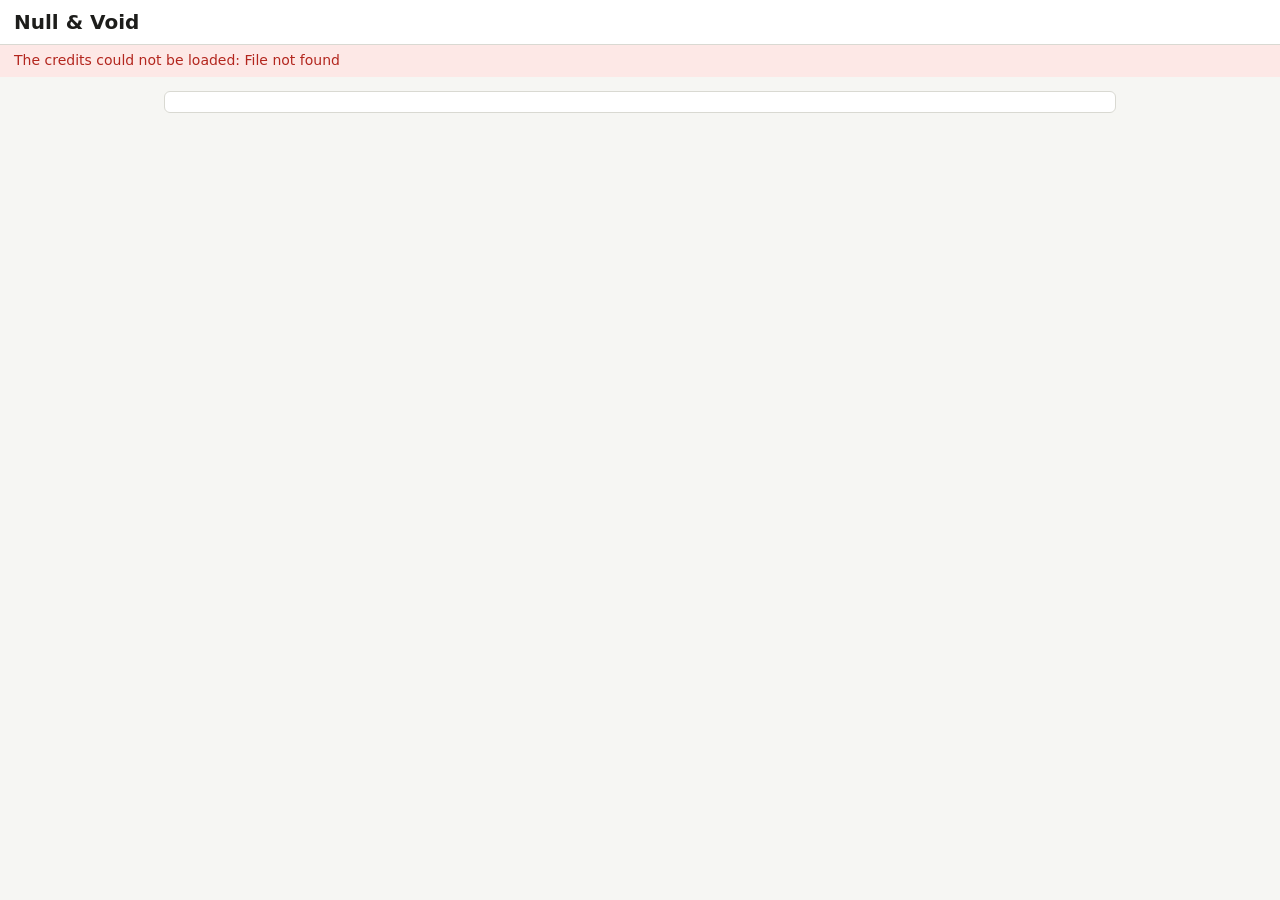
==== web/credits.html @ 0f89e5fa "Credits page, linked from the top row of every page; its text is docs/credits.md Co-Authored-By: Cla" ====
<!doctype html>
<html lang="en">
<head>
  <meta charset="utf-8">
  <meta name="viewport" content="width=device-width, initial-scale=1">
  <title>Null &amp; Void: credits</title>
  <link rel="stylesheet" href="/web/style.css">
</head>
<body>
  <header>
    <h1><a href="/" style="color:inherit;text-decoration:none">Null &amp; Void</a></h1>
  </header>
  <div class="error-bar" id="error"></div>
  <div class="lobby"><section class="panel credits" id="credits"></section></div>
  <script src="/web/credits.js"></script>
</body>
</html>
---- web/style.css ----
/* Null & Void web client: plain and functional (specification 7.2). */
:root {
  --bg: #f6f6f3;
  --panel: #ffffff;
  --ink: #1d1d1b;
  --muted: #6b6b66;
  --line: #d9d9d2;
  --accent: #2b5fab;
  --act: #fff3c4;
  --bad: #b3261e;
  --good: #23743b;
}
* { box-sizing: border-box; }
body { margin: 0; font: 14px/1.4 system-ui, "Segoe UI", sans-serif; color: var(--ink); background: var(--bg); }
h1 { font-size: 20px; margin: 0; }
h2 { font-size: 15px; margin: 0 0 6px; display: flex; justify-content: space-between; align-items: baseline; }
h3 { font-size: 13px; margin: 10px 0 4px; color: var(--muted); text-transform: uppercase; letter-spacing: .03em; }
a { color: var(--accent); }
button { font: inherit; padding: 3px 10px; border: 1px solid var(--accent); border-radius: 4px; background: #fff; color: var(--accent); cursor: pointer; margin: 2px 4px 2px 0; }
button:hover { background: #eef3fb; }
button.primary { background: var(--accent); color: #fff; }
button.primary:hover { background: #224d8c; }
button:disabled { opacity: .5; cursor: default; }
input, select, textarea { font: inherit; padding: 2px 4px; border: 1px solid var(--line); border-radius: 3px; background: #fff; }
input[type=number] { width: 4.5em; }
textarea { width: 100%; }
table { border-collapse: collapse; }
td, th { border: 1px solid var(--line); padding: 2px 6px; text-align: left; vertical-align: top; }
th { background: #f0f0ea; font-weight: 600; }
pre { white-space: pre-wrap; font: 12px/1.35 Consolas, "Cascadia Mono", monospace; margin: 0; }
.muted { color: var(--muted); }
.bad { color: var(--bad); }
.good { color: var(--good); }
.small { font-size: 12px; }

header { display: flex; gap: 16px; align-items: center; padding: 8px 14px; background: #fff; border-bottom: 1px solid var(--line); position: sticky; top: 0; z-index: 2; flex-wrap: wrap; }
header .status { flex: 1; }
header .warn-shot { background: #ffe3c2; padding: 0 4px; border-radius: 3px; }
header .you-act { background: var(--act); padding: 2px 8px; border-radius: 3px; font-weight: 600; }
.error-bar { background: #fde8e6; color: var(--bad); padding: 6px 14px; display: none; }
.banner { background: #e6f0e6; padding: 8px 14px; font-weight: 600; }

main { display: grid; grid-template-columns: minmax(420px, 1.2fr) minmax(380px, 1fr); gap: 12px; padding: 12px; align-items: start; }
.column { display: flex; flex-direction: column; gap: 12px; min-width: 0; }
.panel { background: var(--panel); border: 1px solid var(--line); border-radius: 6px; padding: 10px 12px; overflow-x: auto; }
.panel.act { border-color: #e0b400; box-shadow: 0 0 0 2px var(--act); }
.panel .toggle { font-weight: normal; font-size: 12px; }

.grid td.specialty, .legend .specialty { font-weight: 600; background: #dff0df; }
.grid td.sensor, .legend .sensor { background: #e0eaf8; }
.grid td.unsensed, .legend .unsensed { color: var(--muted); font-style: italic; }
.grid td.hidden { color: var(--muted); }
.legend span { padding: 0 4px; border-radius: 3px; }
.grid th.hot { background: #ffe3c2; }
.warn-bad { color: var(--bad); background: #fde8e6; padding: 2px 6px; border-radius: 3px; margin: 4px 0; font-weight: 600; }
.warn { color: #7a4f00; background: #fff3c4; padding: 2px 6px; border-radius: 3px; margin: 4px 0; }
tr.past td { color: #8a8a85; }
tr.current td { font-weight: 700; }
.chip { display: inline-block; padding: 0 6px; border-radius: 9px; font-size: 12px; color: #fff; }
.form-row { margin: 4px 0; }
.option { border-top: 1px dashed var(--line); padding: 6px 0; }
.option:first-child { border-top: none; }
.log { max-height: 320px; overflow-y: auto; font-size: 12px; }
.log div { border-bottom: 1px solid #f0f0ea; padding: 1px 0; }
.lobby { max-width: 980px; margin: 0 auto; padding: 14px; display: flex; flex-direction: column; gap: 12px; }
.seat-row { display: flex; gap: 8px; margin: 3px 0; align-items: center; }
.links input { width: 100%; }

@media (max-width: 900px) { main { grid-template-columns: 1fr; } }

/* Debrief page (specification 10) and spectator mode (7.3) */
.debrief { max-width: 1200px; margin: 0 auto; padding: 12px; display: flex; flex-direction: column; gap: 12px; }
.credits h1 { margin-bottom: 8px; }
.credits h2 { display: block; margin-top: 14px; }
.debrief pre { max-height: 240px; overflow-y: auto; }
.replay { display: flex; flex-wrap: wrap; gap: 6px; align-items: center; }
.replay input[type=number] { width: 6em; }
.truth { color: var(--bad); font-size: 12px; }
@media print {
  .no-print, header button, .error-bar { display: none !important; }
  header { position: static; }
  body { background: #fff; }
  .panel { break-inside: avoid; border-color: #bbb; }
}
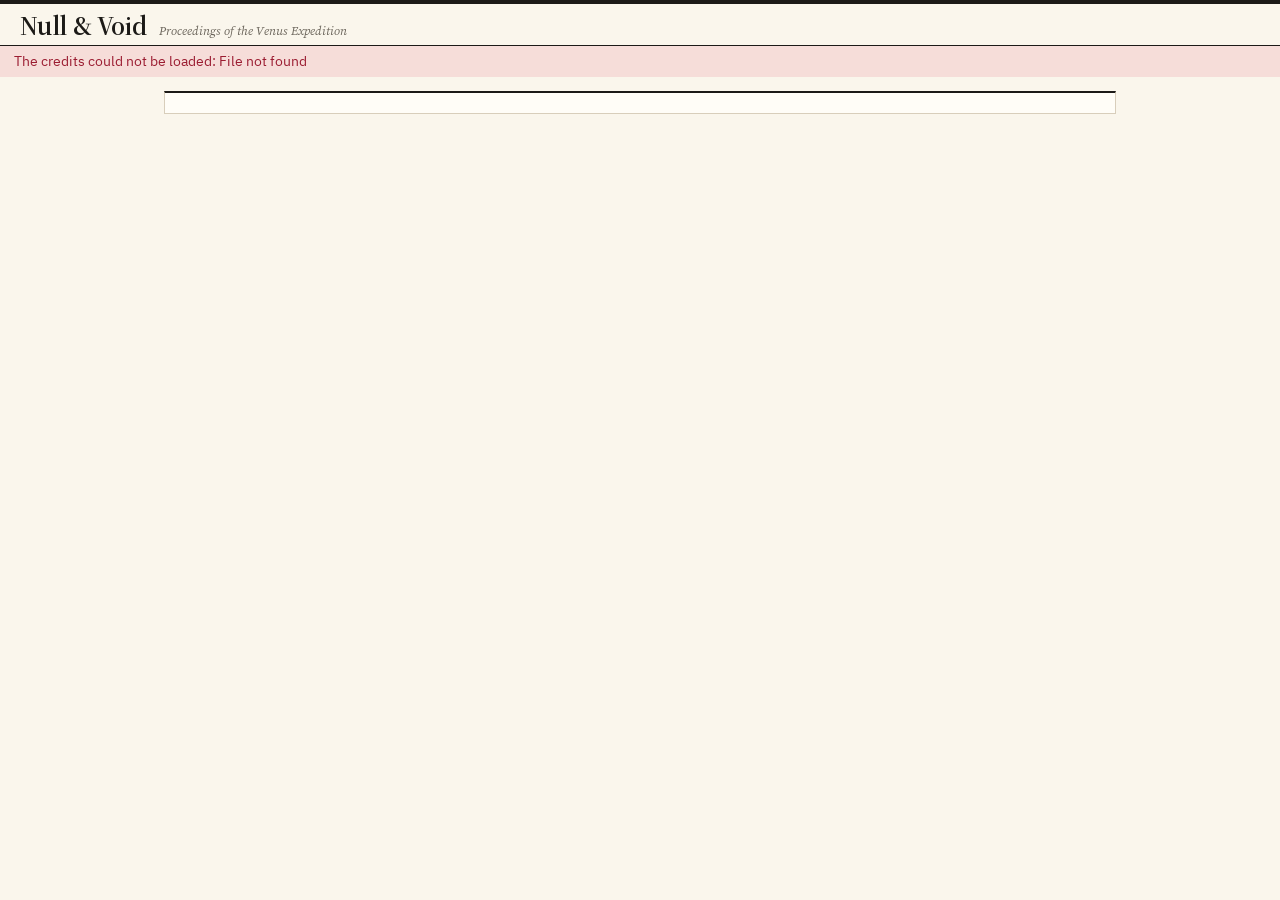
==== commit 44660fbc: "Web client: light and dark themes, and a phase bar The light theme (default) follows the rulebook PD" ====
--- a/web/credits.html
+++ b/web/credits.html
@@ -1,10 +1,12 @@
 <!doctype html>
-<html lang="en">
+<html lang="en" class="theme-light">
 <head>
   <meta charset="utf-8">
   <meta name="viewport" content="width=device-width, initial-scale=1">
   <title>Null &amp; Void: credits</title>
   <link rel="stylesheet" href="/web/style.css">
+  <link rel="stylesheet" href="/web/themes.css">
+  <script src="/web/theme.js"></script>
 </head>
 <body>
   <header>
--- a/web/style.css
+++ b/web/style.css
@@ -1,4 +1,5 @@
-/* Null & Void web client: plain and functional (specification 7.2). */
+/* Null & Void web client (specification 7.2): the layout, with plain fallback colours. The looks the
+   players see, light and dark, are in themes.css. */
 :root {
   --bg: #f6f6f3;
   --panel: #ffffff;
@@ -36,22 +37,15 @@
 header { display: flex; gap: 16px; align-items: center; padding: 8px 14px; background: #fff; border-bottom: 1px solid var(--line); position: sticky; top: 0; z-index: 2; flex-wrap: wrap; }
 header .status { flex: 1; }
 header .warn-shot { background: #ffe3c2; padding: 0 4px; border-radius: 3px; }
-header .you-act { background: var(--act); padding: 2px 8px; border-radius: 3px; font-weight: 600; }
+header .you-act { margin-left: 6px; background: var(--act); padding: 2px 8px; border-radius: 3px; font-weight: 600; }
 .error-bar { background: #fde8e6; color: var(--bad); padding: 6px 14px; display: none; }
 .banner { background: #e6f0e6; padding: 8px 14px; font-weight: 600; }
 
 main { display: grid; grid-template-columns: minmax(420px, 1.2fr) minmax(380px, 1fr); gap: 12px; padding: 12px; align-items: start; }
 .column { display: flex; flex-direction: column; gap: 12px; min-width: 0; }
 .panel { background: var(--panel); border: 1px solid var(--line); border-radius: 6px; padding: 10px 12px; overflow-x: auto; }
-.panel.act { border-color: #e0b400; box-shadow: 0 0 0 2px var(--act); }
 .panel .toggle { font-weight: normal; font-size: 12px; }
 
-.grid td.specialty, .legend .specialty { font-weight: 600; background: #dff0df; }
-.grid td.sensor, .legend .sensor { background: #e0eaf8; }
-.grid td.unsensed, .legend .unsensed { color: var(--muted); font-style: italic; }
-.grid td.hidden { color: var(--muted); }
-.legend span { padding: 0 4px; border-radius: 3px; }
-.grid th.hot { background: #ffe3c2; }
 .warn-bad { color: var(--bad); background: #fde8e6; padding: 2px 6px; border-radius: 3px; margin: 4px 0; font-weight: 600; }
 .warn { color: #7a4f00; background: #fff3c4; padding: 2px 6px; border-radius: 3px; margin: 4px 0; }
 tr.past td { color: #8a8a85; }
@@ -67,6 +61,146 @@
 .links input { width: 100%; }
 
 @media (max-width: 900px) { main { grid-template-columns: 1fr; } }
+
+
+/* The board (specification 7.4): one column grid shared by every strip */
+:root { --fits: #e6effb; --same: #6fa3e8; --head-bg: #f0f0ea; --hover: #eef3fb; --blank: #b9b9b0; --top-h: 90px; --task-h: 0px; --ni: 1; --no: 1; }
+body.tiles-tall { --head: 116px; --cell: 80px; --tile: 42px; }
+body.tiles-compact { --head: 92px; --cell: 122px; --tile: 21px; }
+.top { position: sticky; top: 0; z-index: 6; background: var(--bg); }
+.top header { position: static; }
+.cols { display: grid; grid-template-columns: var(--head) repeat(var(--ni), var(--cell)) 16px repeat(var(--no), var(--cell)) minmax(150px, 1fr); column-gap: 3px; align-items: center; }
+.columns { background: var(--head-bg); border-bottom: 1px solid var(--line); padding: 3px 20px; }
+.columns .c { font-size: 11px; line-height: 1.1; text-align: center; }
+.columns .c b { display: block; }
+
+#board { grid-template-columns: minmax(0, 1fr) 330px; gap: 10px; padding: 8px 12px 24px; }
+#board .column { gap: 8px; }
+#board .panel { padding: 5px 6px; overflow: visible; }
+#board .side .panel { overflow-x: auto; }
+#board .panel > h2 { display: flex; flex-wrap: wrap; justify-content: flex-start; gap: 4px 8px; align-items: center; margin: -5px -6px 0; padding: 5px 8px; font-size: 13px; cursor: pointer; user-select: none; border-radius: 6px; }
+#board .panel > h2:hover { background: var(--hover); }
+#board .panel.closed > :not(h2), #board .panel.closed .h-note, #board .panel.closed .h-task { display: none; }
+.h-note { font-weight: 400; font-size: 11.5px; color: var(--muted); }
+.h-right { margin-left: auto; display: inline-flex; gap: 6px; align-items: center; }
+.h-right button, .tail button, .cite button, .box-foot button { margin: 0; }
+.flip { border: 0; background: transparent; color: var(--muted); padding: 0 2px; margin: 0; font-size: 14px; line-height: 1; }
+.pin { border: 0; background: transparent; padding: 1px 3px; color: var(--muted); display: inline-flex; }
+.pin svg { width: 15px; height: 15px; fill: none; stroke: currentColor; stroke-width: 1.8; }
+.pin.on, .pin.on:hover { background: transparent; color: var(--accent); }
+.pin.on svg { fill: currentColor; }
+.flip:hover, .pin:hover { background: transparent; color: var(--accent); }
+
+#actions-panel.pinned { position: sticky; top: var(--top-h); z-index: 5; }
+#actions-panel.pinned #actions { max-height: 42vh; overflow-y: auto; overflow-x: hidden; }
+#actions-panel.pinned #actions.whole { max-height: calc(100vh - var(--top-h) - 50px); }
+#selection-panel.pinned { position: sticky; top: calc(var(--top-h) + var(--task-h)); z-index: 4; }
+#actions-panel.act { background: var(--act); border-color: #e6d48c; }
+#board .selection { border-color: var(--accent); }
+.legend { display: inline-flex; flex-wrap: wrap; gap: 3px 12px; font-size: 11px; font-weight: 400; color: var(--muted); align-items: center; }
+.swatch { display: inline-block; width: 12px; height: 12px; border-radius: 3px; vertical-align: -2px; margin-right: 3px; border: 1px solid var(--line); }
+.swatch.fits { background: var(--fits); }
+.swatch.same { background: var(--same); }
+.group-label { font-size: 11px; color: var(--muted); padding: 3px 2px 1px; }
+.rows, #grid, #records, #ideas, #literature, #portal, #world, .record-area { display: flex; flex-direction: column; gap: 2px; }
+#records, #portal, .report { gap: 6px; }
+.report { display: flex; flex-direction: column; }
+.record-area { border: 1px solid var(--blank); border-radius: 5px; margin-inline: -1px; padding-bottom: 2px; }
+.record-area .group-label { font-weight: 700; font-size: 12px; color: var(--ink); padding: 3px 5px 1px; }
+
+.strip { border-radius: 4px; padding: 3px 0; border: 1px solid transparent; }
+.tiles-compact .strip { padding: 1px 0; border-bottom-color: var(--line); border-radius: 0; }
+.strip.can-select { cursor: pointer; }
+.strip.can-select:hover { background: var(--hover); }
+.strip:focus-visible { outline: 2px solid var(--accent); outline-offset: 1px; }
+.head { min-width: 0; padding-left: 4px; line-height: 1.15; }
+.head b { font-size: 13px; }
+.head .sub { font-size: 11px; color: var(--muted); display: block; }
+.head .sub b { font-size: inherit; color: var(--ink); }
+.hot-topic { width: 22px; height: 22px; vertical-align: -5px; margin-left: 4px; }
+.arrow { text-align: center; color: var(--muted); }
+.tail { min-width: 0; font-size: 11.5px; display: flex; flex-wrap: wrap; gap: 2px 6px; align-items: center; padding-right: 3px; line-height: 1.2; }
+.tail button { padding: 0 7px; font-size: 11.5px; }
+.row-text { grid-column: 2 / -2; color: var(--muted); font-style: italic; font-size: 12px; padding-left: 6px; }
+.pair { display: inline-flex; gap: 3px; align-items: center; }
+
+.strip.is-sel { outline: 3px solid var(--accent); outline-offset: -1px; background: var(--panel); }
+.strip.is-fits { background: var(--fits); border-color: #c9dcf5; }
+.strip.is-same { background: var(--same); border-color: var(--accent); }
+.strip.is-same .sub, .strip.is-same .n, .strip.is-same .arrow, .strip.is-same .tail { color: var(--ink); }
+.strip.is-off { opacity: .33; }
+#actions-panel .strip.is-off { opacity: .45; }
+
+.cell { position: relative; min-width: 0; }
+.t { display: flex; flex-direction: column; align-items: center; gap: 1px; width: 100%; }
+.t img, .ph { width: var(--tile); height: var(--tile); flex: none; }
+.t img { display: block; }
+.ph { border: 1.5px dashed var(--blank); border-radius: 9px; display: flex; align-items: center; justify-content: center; color: var(--muted); }
+.n { font-size: 10.5px; line-height: 1.05; text-align: center; overflow-wrap: anywhere; }
+.t.empty .n { color: var(--muted); font-style: italic; }
+.tiles-compact .t { flex-direction: row; gap: 4px; height: 25px; border-radius: 4px; background: var(--c, #e8e8e2); color: var(--ct, var(--ink)); padding: 0 5px 0 2px; justify-content: flex-start; }
+.tiles-compact .t .n { text-align: left; font-size: 11.5px; font-weight: 600; }
+.tiles-compact .t.empty { background: transparent; border: 1px dashed var(--blank); padding-left: 6px; }
+.tiles-compact .t.empty .ph { display: none; }
+.tiles-compact .t.empty .n { font-weight: 400; font-size: 11px; }
+.t.is-specialty .ph, .tiles-compact .t.is-specialty { background: #dff0df; }
+.t.is-sensor .ph, .tiles-compact .t.is-sensor { background: #e0eaf8; }
+.badge { position: absolute; top: 0; right: 7px; font-size: 9.5px; line-height: 1; background: #1f4ea1; color: #fff; padding: 2px 3px; border-radius: 3px; }
+.tiles-compact .badge { top: 6px; right: 3px; padding: 1px 2px; font-size: 9px; }
+.cell .truth { text-align: center; font-size: 10.5px; line-height: 1.1; }
+.plus { position: absolute; inset: 0; padding: 0; margin: 0; border: 1px solid transparent; border-radius: 6px; background: transparent; color: var(--accent); font-size: 26px; line-height: 1; font-weight: 300; }
+.plus:hover { background: rgba(43, 95, 171, .14); border-color: var(--accent); }
+.plus.on { background: rgba(35, 116, 59, .22); border-color: var(--good); color: var(--good); }
+.tiles-compact .plus { font-size: 18px; }
+.picker { display: block; width: 100%; padding: 2px 0; margin: 0; border: 1px solid var(--accent); border-radius: 5px; background: var(--panel); color: inherit; }
+.tiles-compact .picker { padding: 0; border: 0; background: transparent; }
+
+.cite { display: flex; flex-wrap: wrap; gap: 3px 5px; align-items: center; padding: 3px 5px; font-size: 12px; }
+.cite button { font-size: 11.5px; padding: 0 7px; }
+.cite button.auto { background: #cfe2fb; }
+button.on, button.on:hover { background: var(--accent); color: #fff; }
+button.commit-waiting, button.commit-waiting:hover { background: #e4e4de; border-color: var(--blank); color: var(--muted); }
+.note-bad { font-size: 12px; color: var(--bad); }
+
+.box { border: 1px solid var(--line); border-radius: 5px; background: var(--panel); padding-block: 2px; margin-inline: -1px; }
+.box.is-target { outline: 2px solid var(--accent); outline-offset: -1px; }
+.box-rows { display: flex; flex-direction: column; gap: 1px; margin-block: 2px; }
+.box-rows .head { border-left: 3px solid var(--line); padding-left: 10px; }
+.box-foot { display: flex; flex-wrap: wrap; gap: 4px 10px; align-items: center; padding: 3px 5px; font-size: 12px; }
+.box-count { padding: 0 6px 2px; }
+.slot-hint { color: var(--muted); font-size: 12px; font-style: italic; padding: 6px 8px; }
+.toggle { padding: 0 6px; margin: 0 4px 0 0; border-color: var(--line); color: var(--ink); font-size: 14px; line-height: 1.2; }
+
+.side { font-size: 12px; }
+.side table { width: 100%; font-variant-numeric: tabular-nums; }
+.side td, .side th { padding: 1px 3px; }
+.side p { margin: 4px 0; }
+.side .chip { white-space: nowrap; }
+#alliances button { padding: 0 7px; font-size: 11.5px; }
+
+/* Number boxes with - and + (specification 7.4), and the staff allocation columns */
+input.plain { width: 3em; text-align: center; appearance: textfield; -moz-appearance: textfield; }
+input.plain::-webkit-inner-spin-button, input.plain::-webkit-outer-spin-button { -webkit-appearance: none; margin: 0; }
+.stepper { display: inline-flex; align-items: center; gap: 2px; }
+.stepper button { margin: 0; padding: 0; width: 24px; height: 24px; font-size: 17px; line-height: 1; font-weight: 600; }
+.grant-need { margin-left: 8px; font-size: 12px; font-weight: 600; white-space: nowrap; }
+.hire-row button { margin: 0 3px; }
+.hire-row .stepper button { margin: 0; }
+.alloc.postdocs-short tr > :nth-child(3), .alloc.students-short tr > :nth-child(4) { background: #e4e4de; }
+.alloc.postdocs-over tr > :nth-child(3), .alloc.students-over tr > :nth-child(4) { background: #f6c9c5; }
+
+.payoff { font-size: 11.5px; padding: 0 4px 3px calc(var(--head) + 3px); }
+.processing { flex-basis: 100%; }
+.report-nobel { background: #fff3c4; border: 2px solid #d8a800; border-radius: 5px; }
+.nobel-note { font-weight: 700; padding: 2px 6px 4px; color: #7a4f00; }
+
+@media (max-width: 1400px) { .tiles-compact #board { grid-template-columns: minmax(0, 1fr); } }
+@media (max-width: 1060px) {
+  #board { grid-template-columns: minmax(0, 1fr); }
+  .board-main { overflow-x: auto; }
+  .columns, .board-main .panel { min-width: 830px; }
+  .tiles-compact .columns, .tiles-compact .board-main .panel { min-width: 1030px; }
+}
 
 /* Debrief page (specification 10) and spectator mode (7.3) */
 .debrief { max-width: 1200px; margin: 0 auto; padding: 12px; display: flex; flex-direction: column; gap: 12px; }
--- a/web/themes.css
+++ b/web/themes.css
@@ -0,0 +1,205 @@
+/* The two looks of the web client (specification 7.4). style.css holds the layout, with plain fallback
+   colours; this file holds the looks. The page's <html> element carries theme-light (the default, in the
+   style of the rulebook) or theme-dark; theme.js sets it from the player's choice. The fonts are Latin
+   subsets (see fonts/README.md). */
+
+/* Light: paper, serif headings and a rust accent, like the rulebook --------------------------------- */
+@font-face { font-family: "NV Serif"; font-weight: 400; font-style: italic; font-display: swap; src: url("/web/fonts/nv-serif-italic.woff2") format("woff2"); }
+@font-face { font-family: "NV Serif"; font-weight: 700; font-style: normal; font-display: swap; src: url("/web/fonts/nv-serif-bold.woff2") format("woff2"); }
+@font-face { font-family: "NV Display"; font-weight: 600; font-style: normal; font-display: swap; src: url("/web/fonts/nv-display-semibold.woff2") format("woff2"); }
+@font-face { font-family: "NV Sans"; font-weight: 400; font-style: normal; font-display: swap; src: url("/web/fonts/nv-sans-regular.woff2") format("woff2"); }
+@font-face { font-family: "NV Sans"; font-weight: 400; font-style: italic; font-display: swap; src: url("/web/fonts/nv-sans-italic.woff2") format("woff2"); }
+@font-face { font-family: "NV Sans"; font-weight: 600; font-style: normal; font-display: swap; src: url("/web/fonts/nv-sans-semibold.woff2") format("woff2"); }
+html.theme-light {
+  --bg: #FAF6EC; --panel: #FFFDF7; --ink: #1C1A17; --muted: #6B655B; --line: #D8CEBB; --accent: #A8481F;
+  --act: #F4EAD3; --bad: #9B1C31; --good: #2E6B3F; --fits: #E1EBF0; --same: #9CC0D6; --head-bg: #F1E9D8;
+  --hover: #F4EEDF; --blank: #BDB29D; --hair: #ECE3D0;
+  background: #FAF6EC;
+}
+.theme-light body { font: 13.5px/1.4 "NV Sans", system-ui, sans-serif; }
+
+/* Masthead */
+.theme-light header { background: var(--bg); border-top: 4px solid var(--ink); border-bottom: 1px solid var(--ink); padding: 7px 20px 6px; gap: 18px; }
+.theme-light header h1 { font: 600 28px/1 "NV Display", serif; letter-spacing: -.2px; white-space: nowrap; }
+.theme-light header h1::after { content: "Proceedings of the Venus Expedition"; font: italic 400 12.5px "NV Serif", serif; color: var(--muted); margin-left: 12px; letter-spacing: 0; }
+.theme-light header .status { font-size: 12.5px; }
+@media (max-width: 1650px) { .theme-light header:has(.status) h1::after { display: none; } }  /* the game's status line needs the room */
+.theme-light header .status > b:first-child { font: 700 14px "NV Serif", serif; }
+.theme-light header .you-act { background: var(--accent); color: #FFFDF7; font: 600 10.5px "NV Sans"; letter-spacing: .09em; text-transform: uppercase; border-radius: 2px; padding: 3px 8px; }
+.theme-light header .warn-shot { background: #F3DFC4; border-radius: 2px; }
+.theme-light .banner { background: #E7EEDD; }
+.theme-light .error-bar { background: #F6DDD9; }
+
+.theme-light .phase-bar { display: flex; flex-wrap: wrap; gap: 3px 26px; align-items: baseline; padding: 5px 20px; border-bottom: 1px solid var(--line); background: var(--bg); font-size: 12px; }
+.theme-light .phase-label { font: 600 10px "NV Sans"; letter-spacing: .1em; text-transform: uppercase; color: var(--accent); }
+.theme-light .phase-step { color: var(--ink); padding-bottom: 1px; border-bottom: 2px solid transparent; white-space: nowrap; }
+.theme-light .phase-step b { font: 700 12.5px "NV Serif", serif; color: var(--accent); margin-right: 6px; }
+.theme-light .phase-step.done, .theme-light .phase-step.done b { color: #A39A8A; }
+.theme-light .phase-step.now { font-weight: 600; border-bottom-color: var(--accent); }
+
+.theme-light .columns { background: var(--bg); border-top: 1.5px solid var(--ink); border-bottom: 1px solid var(--ink); padding-top: 4px; padding-bottom: 4px; }
+.theme-light .columns .c { font-size: 10.5px; color: var(--muted); }
+.theme-light .columns .c b { font: 600 11px "NV Sans"; letter-spacing: .06em; color: var(--ink); }
+
+/* Panels */
+.theme-light h2 { font: 600 17px/1.2 "NV Display", serif; }
+.theme-light .panel { background: var(--panel); border: 1px solid var(--line); border-top: 2px solid var(--ink); border-radius: 0; }
+.theme-light #board .panel > h2 { font: 600 17px/1.2 "NV Display", serif; border-radius: 0; padding-top: 6px; }
+.theme-light #board .side .panel > h2 { font-size: 15.5px; }
+.theme-light .h-note { font: 400 11.5px "NV Sans"; }
+.theme-light #actions-panel { background: #F7F0E0; border-top: 3px solid var(--accent); }
+.theme-light #actions-panel.act { background: var(--act); border-color: #D9C9A6; border-top-color: var(--accent); box-shadow: 0 5px 14px rgba(60, 40, 10, .13); }
+.theme-light #board .selection { border: 1px solid var(--accent); border-top-width: 2px; }
+.theme-light h3 { font: 600 10.5px "NV Sans"; letter-spacing: .09em; color: var(--accent); }
+.theme-light .side { font-size: 12px; }
+
+/* Strips and tiles */
+.theme-light .strip { border-radius: 2px; border-bottom-color: var(--hair); }
+.theme-light .head b { font: 700 13.5px "NV Serif", serif; }
+.theme-light .head .sub { font-size: 10.5px; }
+.theme-light .head .sub b { font: 600 10.5px "NV Sans"; }
+.theme-light .n { font-size: 10px; }
+.theme-light .strip.is-sel { outline: 2.5px solid var(--accent); background: var(--panel); }
+.theme-light .strip.is-fits { background: var(--fits); border-color: #C3D5DF; }
+.theme-light .strip.is-same { background: var(--same); border-color: #3E6C89; }
+.theme-light .t.is-specialty .ph { background: #E4EEDD; }
+.theme-light .t.is-sensor .ph { background: #DFE8EE; }
+.theme-light .badge { background: var(--ink); border-radius: 2px; }
+.theme-light .record-area { border-color: transparent; border-top: 1px solid var(--ink); border-radius: 0; }
+.theme-light .record-area .group-label, .theme-light .group-label { font: 600 10.5px "NV Sans"; letter-spacing: .09em; text-transform: uppercase; color: var(--accent); }
+.theme-light .box { border-radius: 2px; }
+.theme-light .box.is-target { outline-color: var(--accent); }
+.theme-light .payoff .good, .theme-light .payoff .bad { font-weight: 600; }
+
+/* Tables: ruled like the rulebook's */
+.theme-light th { background: transparent; border: 0; border-top: 1.5px solid var(--ink); border-bottom: 1px solid var(--ink); font: 600 10.5px "NV Sans"; letter-spacing: .05em; }
+.theme-light td { border: 0; border-bottom: 1px solid var(--hair); }
+.theme-light tr:last-child td { border-bottom: 1.5px solid var(--ink); }
+.theme-light .alloc.postdocs-short tr > :nth-child(3), .theme-light .alloc.students-short tr > :nth-child(4) { background: #E9E1CF; }
+.theme-light .alloc.postdocs-over tr > :nth-child(3), .theme-light .alloc.students-over tr > :nth-child(4) { background: #F1C6BD; }
+.theme-light tr.past td { color: #A39A8A; }
+
+/* Controls */
+.theme-light button { font: 400 12.5px "NV Sans"; background: transparent; color: var(--ink); border: 1px solid var(--ink); border-radius: 2px; }
+.theme-light button:hover { background: #EFE6D2; }
+.theme-light button.primary { background: var(--accent); border-color: var(--accent); color: #FFFDF7; font-weight: 600; }
+.theme-light button.primary:hover { background: #8A3A17; }
+.theme-light button.on, .theme-light button.on:hover { background: var(--ink); border-color: var(--ink); color: var(--panel); }
+.theme-light button.commit-waiting, .theme-light button.commit-waiting:hover { background: #E6DFCF; border-color: var(--blank); color: var(--muted); }
+.theme-light .flip, .theme-light .pin { border: 0; background: transparent; color: var(--muted); }
+.theme-light .pin.on, .theme-light .flip:hover, .theme-light .pin:hover { background: transparent; color: var(--accent); }
+.theme-light .plus { border: 1px solid transparent; background: transparent; color: var(--accent); font-size: 26px; font-weight: 300; }
+.theme-light .plus:hover { background: rgba(168, 72, 31, .12); border-color: var(--accent); }
+.theme-light .picker { border-color: var(--accent); background: var(--panel); }
+.theme-light .toggle { border-color: var(--line); }
+.theme-light .cite button.auto { background: var(--fits); }
+.theme-light .tail button, .theme-light .cite button { font-size: 11.5px; }
+.theme-light input, .theme-light select, .theme-light textarea { font: 12.5px "NV Sans"; border: 1px solid var(--blank); border-radius: 2px; background: #FFFDF7; color: var(--ink); }
+.theme-light .chip { border-radius: 2px; font: 600 10.5px "NV Sans"; letter-spacing: .04em; padding: 1px 6px; filter: saturate(.72) brightness(.9); }
+.theme-light .warn { background: #F3E6C4; color: #6B4A00; border-radius: 2px; }
+.theme-light .warn-bad { background: #F6DDD9; border-radius: 2px; }
+.theme-light .log div { border-bottom-color: var(--hair); }
+.theme-light .report-nobel { background: #F6E9BE; border-color: #C99A1B; border-radius: 2px; }
+
+@media (min-width: 1500px) { .theme-light #board { grid-template-columns: minmax(0, 1fr) 400px; } }
+
+/* Dark: a control room in amber and gold ---------------------------------------------------------- */
+@font-face { font-family: "NV Condensed"; font-weight: 600; font-style: normal; font-display: swap; src: url("/web/fonts/nv-condensed-semibold.woff2") format("woff2"); }
+@font-face { font-family: "NV Condensed"; font-weight: 700; font-style: normal; font-display: swap; src: url("/web/fonts/nv-condensed-bold.woff2") format("woff2"); }
+@font-face { font-family: "NV Text"; font-weight: 400; font-style: normal; font-display: swap; src: url("/web/fonts/nv-text-regular.woff2") format("woff2"); }
+@font-face { font-family: "NV Text"; font-weight: 400; font-style: italic; font-display: swap; src: url("/web/fonts/nv-text-italic.woff2") format("woff2"); }
+@font-face { font-family: "NV Text"; font-weight: 600; font-style: normal; font-display: swap; src: url("/web/fonts/nv-text-semibold.woff2") format("woff2"); }
+html.theme-dark {
+  --bg: #120E0A; --panel: #1D1711; --ink: #EFE6D6; --muted: #A39582; --line: #3A2E22; --accent: #E08A2E; --gold: #F2C14E;
+  --act: #2A1F12; --bad: #FF8674; --good: #86CF8B; --fits: #3B3218; --same: #7C6115; --head-bg: #0A0705;
+  --hover: #2A2118; --blank: #6E5F4E; --hair: #2A2118;
+  background: #120E0A; color-scheme: dark;
+}
+.theme-dark body { font: 14px/1.4 "NV Text", system-ui, sans-serif; }
+
+/* Header */
+.theme-dark header { background: #0A0705; border-bottom: 2px solid var(--accent); padding: 7px 20px; gap: 18px; }
+.theme-dark header h1 { font: 700 27px/1 "NV Condensed", sans-serif; letter-spacing: 2.5px; text-transform: uppercase; color: #FBF6EC; white-space: nowrap; }
+.theme-dark header h1::before { content: ""; display: inline-block; width: 27px; height: 27px; margin-right: 11px; vertical-align: -5px; border-radius: 50%; background: url("/web/images/venus_small.png") center / cover; }
+.theme-dark header .status > b:first-child { font: 600 16px "NV Condensed"; letter-spacing: 1.2px; text-transform: uppercase; color: var(--gold); }
+.theme-dark header .you-act { background: var(--gold); color: #120E0A; font: 700 12.5px "NV Condensed"; letter-spacing: 1.4px; text-transform: uppercase; border-radius: 3px; padding: 3px 9px; }
+.theme-dark header .warn-shot { background: #5A3A12; }
+.theme-dark .banner { background: #1F2E1F; }
+.theme-dark .error-bar { background: #4A1D17; color: #FFB3A6; }
+
+.theme-dark .phase-bar { display: flex; gap: 4px; padding: 6px 20px; background: #0A0705; border-bottom: 1px solid var(--line); }
+.theme-dark .phase-label { display: none; }
+.theme-dark .phase-step { flex: 1 1 auto; min-width: 0; font: 600 12.5px "NV Condensed"; letter-spacing: 1.1px; text-transform: uppercase; padding: 3px 9px; border: 1px solid var(--line); border-radius: 3px; color: var(--muted); white-space: nowrap; overflow: hidden; text-overflow: ellipsis; }
+.theme-dark .phase-step b { margin-right: 7px; color: var(--accent); }
+.theme-dark .phase-step.done { background: #2A1F12; border-color: #4A3920; color: #C9B089; }
+.theme-dark .phase-step.now { background: var(--gold); border-color: var(--gold); color: #120E0A; font-weight: 700; }
+.theme-dark .phase-step.now b { color: #120E0A; }
+
+.theme-dark .columns { background: #0A0705; border-bottom: 1px solid var(--line); padding-top: 4px; padding-bottom: 4px; }
+.theme-dark .columns .c { font-size: 10.5px; color: var(--muted); }
+.theme-dark .columns .c b { font: 600 12.5px "NV Condensed"; letter-spacing: 1.3px; color: var(--gold); }
+
+/* Panels */
+.theme-dark h2 { font: 600 16px/1.2 "NV Condensed", sans-serif; letter-spacing: 1.4px; text-transform: uppercase; color: var(--gold); }
+.theme-dark .panel { background: var(--panel); border-color: var(--line); border-radius: 6px; }
+.theme-dark #board .panel > h2 { font: 600 15.5px/1.2 "NV Condensed", sans-serif; letter-spacing: 1.4px; text-transform: uppercase; color: var(--gold); }
+.theme-dark .h-note { font: 400 11.5px "NV Text"; letter-spacing: 0; text-transform: none; }
+.theme-dark #actions-panel { background: #221A11; border-color: #6B4A1E; }
+.theme-dark #actions-panel.act { background: var(--act); border-color: var(--accent); box-shadow: 0 0 0 1px var(--accent), 0 8px 20px rgba(0, 0, 0, .5); }
+.theme-dark #board .selection { border-color: var(--gold); }
+.theme-dark h3 { font: 600 12.5px "NV Condensed"; letter-spacing: 1.3px; color: var(--accent); }
+.theme-dark .legend { text-transform: none; letter-spacing: 0; font-family: "NV Text"; }
+
+/* Strips and tiles */
+.theme-dark .strip { border-bottom-color: var(--hair); }
+.theme-dark .head b { font: 600 15px "NV Condensed"; letter-spacing: .8px; color: #FBF6EC; }
+.theme-dark .n { color: #D8CCB8; }
+.theme-dark .t.empty .n { color: var(--muted); }
+.theme-dark .strip.is-sel { outline: 2.5px solid #FBF6EC; background: #221A11; }
+.theme-dark .strip.is-fits { background: var(--fits); border-color: #6A571F; }
+.theme-dark .strip.is-same { background: var(--same); border-color: var(--gold); }
+.theme-dark .strip.is-off { opacity: .28; }
+.theme-dark #actions-panel .strip.is-off { opacity: .4; }
+.theme-dark .t.is-specialty .ph { background: #22301F; }
+.theme-dark .t.is-sensor .ph { background: #1D2A36; }
+.theme-dark .tiles-compact .t { background: var(--c, #3A2E22); }
+.theme-dark .badge { background: var(--accent); color: #120E0A; font-weight: 700; }
+.theme-dark .record-area { border-color: var(--line); }
+.theme-dark .record-area .group-label, .theme-dark .group-label { font: 600 12.5px "NV Condensed"; letter-spacing: 1.2px; text-transform: uppercase; color: var(--gold); }
+.theme-dark .box { background: #221A11; border-color: var(--line); }
+.theme-dark .box.is-target { outline-color: var(--accent); }
+.theme-dark .box-rows .head { border-left-color: var(--line); }
+
+/* Tables */
+.theme-dark th { background: #261D13; border-color: var(--line); color: var(--gold); font: 600 12.5px "NV Condensed"; letter-spacing: 1px; text-transform: uppercase; }
+.theme-dark td { border-color: var(--line); }
+.theme-dark tr.past td { color: #7A6B5A; }
+.theme-dark .alloc.postdocs-short tr > :nth-child(3), .theme-dark .alloc.students-short tr > :nth-child(4) { background: #2F2B27; }
+.theme-dark .alloc.postdocs-over tr > :nth-child(3), .theme-dark .alloc.students-over tr > :nth-child(4) { background: #5E211A; }
+
+/* Controls */
+.theme-dark button { font: 600 13px "NV Condensed"; letter-spacing: .9px; text-transform: uppercase; background: #2A2118; color: var(--ink); border: 1px solid #5B4A38; border-radius: 3px; }
+.theme-dark button:hover { background: #3A2E22; border-color: var(--accent); }
+.theme-dark button.primary { background: var(--accent); border-color: var(--accent); color: #120E0A; font-weight: 700; }
+.theme-dark button.primary:hover { background: var(--gold); border-color: var(--gold); }
+.theme-dark button.on, .theme-dark button.on:hover { background: var(--gold); border-color: var(--gold); color: #120E0A; }
+.theme-dark button.commit-waiting, .theme-dark button.commit-waiting:hover { background: #2F2B27; border-color: #4A4038; color: var(--muted); }
+.theme-dark .flip, .theme-dark .pin { border: 0; background: transparent; color: var(--muted); }
+.theme-dark .pin.on, .theme-dark .flip:hover, .theme-dark .pin:hover { background: transparent; color: var(--gold); }
+.theme-dark .plus { border: 1px solid transparent; background: transparent; color: var(--gold); font: 300 26px "NV Text"; letter-spacing: 0; }
+.theme-dark .plus:hover { background: rgba(224, 138, 46, .18); border-color: var(--accent); }
+.theme-dark .picker { border-color: var(--accent); background: #221A11; text-transform: none; letter-spacing: 0; }
+.theme-dark .toggle { border-color: var(--line); background: transparent; }
+.theme-dark .cite button.auto { background: var(--fits); }
+.theme-dark .tail button, .theme-dark .cite button { font-size: 12.5px; }
+.theme-dark .stepper button { font-size: 17px; }
+.theme-dark input, .theme-dark select, .theme-dark textarea { font: 13px "NV Text"; border: 1px solid #5B4A38; border-radius: 3px; background: #120E0A; color: var(--ink); }
+.theme-dark .chip { border-radius: 3px; font: 600 12.5px "NV Condensed"; letter-spacing: .7px; padding: 0 7px; filter: saturate(.78); box-shadow: inset 0 0 0 1px rgba(255, 255, 255, .22); }
+.theme-dark .warn { background: #3A2C12; color: var(--gold); }
+.theme-dark .warn-bad { background: #4A1D17; color: #FFB3A6; }
+.theme-dark .log div { border-bottom-color: var(--hair); }
+.theme-dark .report-nobel { background: #3A2C12; border-color: var(--gold); }
+.theme-dark .nobel-note { color: var(--gold); }
+.theme-dark .swatch { border-color: var(--blank); }
+
+@media (min-width: 1500px) { .theme-dark #board { grid-template-columns: minmax(0, 1fr) 400px; } }
